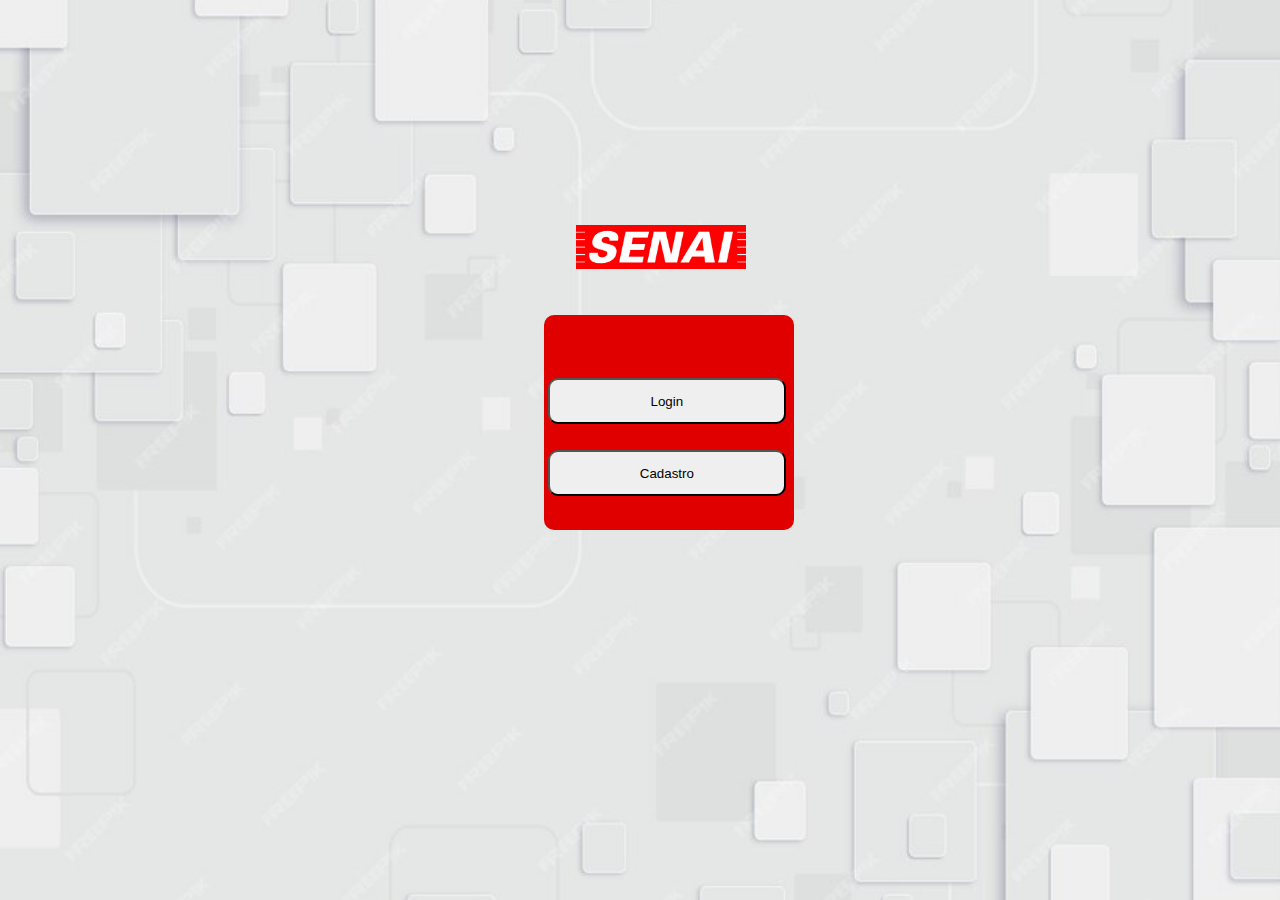
==== index.html @ d884ccf9 "Tela inicial - sprint 1" ====
<!DOCTYPE html>
<html lang="pt-BR">
<head>
    <meta charset="UTF-8">
    <meta name="viewport" content="width=device-width, initial-scale=1.0">
    <title>Senai - Reservas de salas</title>
    <link rel="stylesheet" href="styles.css">
</head>
<body>
    <header></header>
    <main>
        <section>
            <img src="senaisplogo.png" alt="Logo senai-SP"/>
        </section>
        <section>
            <button class="botao1" onclick="window.location.href='login.html'">Login</button>            
        </section>
        <section>           
            <button class="botao2" onclick="window.location.href='cadastro.html'">Cadastro</button>
        </section>
    </main>
    <div class="retangulo"></div>
    <!-- <div class="retangulo1"></div>
    <div class="retangulo2"></div> -->
</body>
</html>
---- styles.css ----
* {
    margin: 0; /*remove a margem padrão de todos os elementos */
    padding: 0; /*remove o padding de todos os elementos */
    box-sizing: border-box; /*Inclui bordas e preenchimentos no calculo da largura e altura do elementos*/
  }

  body{
    background-image: url(imagem_de_fundo.jpg);
    background-size: cover; /* Faz a imagem cobrir toda a área disponível */
    background-position: center; /* Centraliza a imagem */
    background-repeat: no-repeat; /* Evita que a imagem se repita */
    height: 100vh; /* Faz com que o elemento ocupe 100% da altura da viewport */
    color: white; /* Cor do texto, para contraste com a imagem */
   
}



main{
    padding: 30px;
    text-align: center;
}

main img {
    max-width: 170px;
    top: 25%;
    position: absolute;
    left: 45%;
}

.retangulo {
    width: 308px; /* Largura do retângulo */
    height: 215px; /* Altura do retângulo */
    background-color: #E00000; /* Cor de fundo do retângulo */
    border-radius: 10px; /* Arredondar os cantos (opcional) */
    max-width: 250px;
    top: 35%;
    position: absolute;
    left: 42.5%;
}

.botao1 {
    width: 238px; /* Largura do retângulo */
    height: 46px; /* Altura do retângulo */
    background-color: #EFEFEF; /* Cor de fundo do retângulo */
    border-radius: 10px; /* Arredondar os cantos (opcional) */
    max-width: 250px;
    top: 42%;
    position: absolute;
    left: 42.8%;
    z-index: 1;
    cursor: pointer;
}


.botao2 {
    width: 238px; /* Largura do retângulo */
    height: 46px; /* Altura do retângulo */
    background-color: #EFEFEF; /* Cor de fundo do retângulo */
    border-radius: 10px; /* Arredondar os cantos (opcional) */
    max-width: 250px;
    top: 50%;
    position: absolute;
    left: 42.8%;
    z-index: 1;
    cursor: pointer;
}
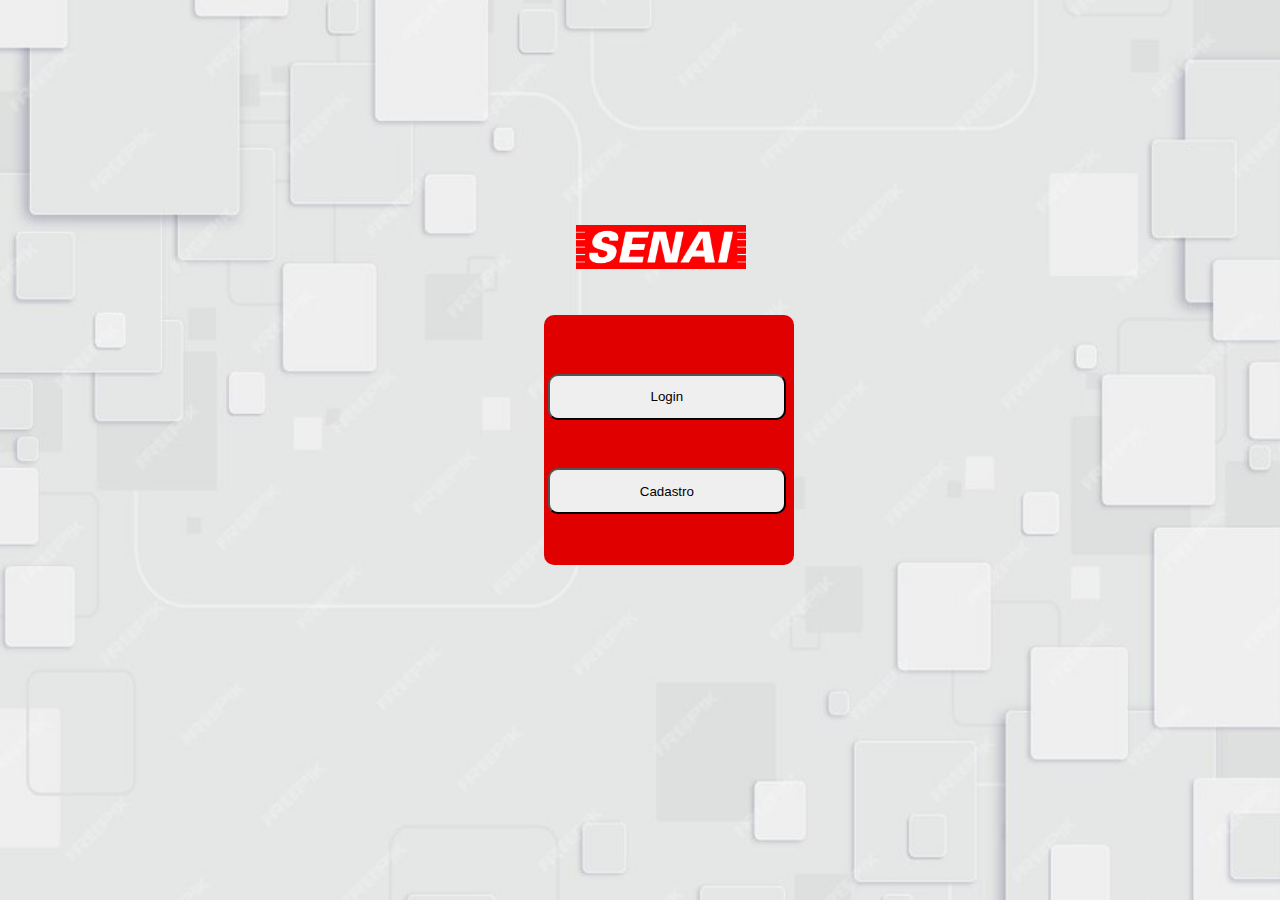
==== commit 235765b1: "sprint1" ====
--- a/index.html
+++ b/index.html
@@ -1,26 +1,22 @@
 <!DOCTYPE html>
 <html lang="pt-BR">
-<head>
+<head> <!--CABEÇALHO-->
     <meta charset="UTF-8">
     <meta name="viewport" content="width=device-width, initial-scale=1.0">
     <title>Senai - Reservas de salas</title>
     <link rel="stylesheet" href="styles.css">
-</head>
-<body>
-    <header></header>
-    <main>
-        <section>
+</head><!--FIM DO CABEÇALHO-->
+<body><!--COMEÇO DO CORPO-->
+    <main> <!--define a área princiapal do conteudo da tela-->
+        <section> <!--Agrupa um conteudo-->
             <img src="senaisplogo.png" alt="Logo senai-SP"/>
         </section>
         <section>
-            <button class="botao1" onclick="window.location.href='login.html'">Login</button>            
+            <button class="botao1" onclick="window.location.href='login.html'">Login</button><!--Botão que redireciona para a tela de login-->          
         </section>
         <section>           
-            <button class="botao2" onclick="window.location.href='cadastro.html'">Cadastro</button>
+            <button class="botao2" onclick="window.location.href='cadastro.html'">Cadastro</button><!--Botão que redireciona para a tela de cadastro--> 
         </section>
     </main>
-    <div class="retangulo"></div>
-    <!-- <div class="retangulo1"></div>
-    <div class="retangulo2"></div> -->
-</body>
-</html>+    <div class="retangulo"></div> <!--O uso da tag div para aplicação de estilos CSS a um bloco de conteúdo.-->
+</body><!--Fechamento do corpo-->--- a/styles.css
+++ b/styles.css
@@ -4,68 +4,210 @@
     box-sizing: border-box; /*Inclui bordas e preenchimentos no calculo da largura e altura do elementos*/
   }
 
-  body{
-    background-image: url(imagem_de_fundo.jpg);
+  body{ /*Corpo*/
+    background-image: url(imagem_de_fundo.jpg); /*imagem de fundo*/
     background-size: cover; /* Faz a imagem cobrir toda a área disponível */
     background-position: center; /* Centraliza a imagem */
     background-repeat: no-repeat; /* Evita que a imagem se repita */
     height: 100vh; /* Faz com que o elemento ocupe 100% da altura da viewport */
     color: white; /* Cor do texto, para contraste com a imagem */
+    font-family: Arial, sans-serif;
+    display: flex;
+    justify-content: center;
+    align-items: center;
+    height: 100vh;
+    margin: 0;
    
 }
 
-
-
-main{
+main{ /*Configurações da logo senai*/
     padding: 30px;
     text-align: center;
 }
 
-main img {
+main img { /*Configurações da logo senai*/
     max-width: 170px;
     top: 25%;
     position: absolute;
     left: 45%;
 }
 
-.retangulo {
-    width: 308px; /* Largura do retângulo */
-    height: 215px; /* Altura do retângulo */
-    background-color: #E00000; /* Cor de fundo do retângulo */
-    border-radius: 10px; /* Arredondar os cantos (opcional) */
+.retangulo { /*Retângulo base inical e login*/ 
+    width: 308px; 
+    height: 250px; 
+    background-color: #E00000; 
+    border-radius: 10px; 
     max-width: 250px;
     top: 35%;
     position: absolute;
     left: 42.5%;
 }
 
-.botao1 {
-    width: 238px; /* Largura do retângulo */
-    height: 46px; /* Altura do retângulo */
-    background-color: #EFEFEF; /* Cor de fundo do retângulo */
-    border-radius: 10px; /* Arredondar os cantos (opcional) */
-    max-width: 250px;
-    top: 42%;
-    position: absolute;
-    left: 42.8%;
-    z-index: 1;
-    cursor: pointer;
-}
-
-
-.botao2 {
-    width: 238px; /* Largura do retângulo */
-    height: 46px; /* Altura do retângulo */
-    background-color: #EFEFEF; /* Cor de fundo do retângulo */
-    border-radius: 10px; /* Arredondar os cantos (opcional) */
-    max-width: 250px;
-    top: 50%;
-    position: absolute;
-    left: 42.8%;
-    z-index: 1;
-    cursor: pointer;
-}
-
-
-
-
+.retangulo4 { /*Retângulo base Cadastro*/ 
+    width: 308px; 
+    height: 335px; 
+    background-color: #E00000;
+    border-radius: 10px; 
+    max-width: 250px;
+    top: 35%;
+    position: absolute;
+    left: 42.5%;
+}
+
+.botao1 { /*redireciona para login*/
+    width: 238px; 
+    height: 46px;
+    background-color: #EFEFEF; 
+    border-radius: 10px; 
+    max-width: 250px;
+    top: 41.5%;
+    position: absolute;
+    left: 42.8%;
+    z-index: 1;
+    cursor: pointer;
+}
+
+
+.botao2 { /*redireciona para cadastro*/
+    width: 238px; 
+    height: 46px; 
+    background-color: #EFEFEF;
+    border-radius: 10px;
+    max-width: 250px;
+    top: 52%;
+    position: absolute;
+    left: 42.8%;
+    z-index: 1;
+    cursor: pointer;
+}
+
+.retangulo1{ /*Área email (login)*/
+    width: 238px; 
+    height: 46px; 
+    background-color: #EFEFEF; 
+    border-radius: 10px; 
+    max-width: 250px;
+    top: 41.5%;
+    position: absolute;
+    left: 42.8%;
+    text-align: center;
+    padding: 13px;
+    color: #000000;
+    
+    
+}
+
+.retangulo2{ /*Área senha (login)*/
+    width: 238px; 
+    height: 46px; 
+    background-color: #EFEFEF; 
+    border-radius: 10px; 
+    max-width: 250px;
+    top: 52%;
+    position: absolute;
+    left: 42.8%;
+    text-align: center;
+    padding: 13px;
+    color: #000000;
+}
+
+.retangulo5{ /*Área email (cadastro)*/
+    width: 238px;  
+    height: 46px; 
+    background-color: #EFEFEF; 
+    border-radius: 10px; 
+    max-width: 250px;
+    top: 52%;
+    position: absolute;
+    left: 42.8%;
+    text-align: center;
+    padding: 13px;
+    color: #000000;
+    
+    
+}
+
+.retangulo6{ /*Área senha (cadastro)*/
+    width: 238px; 
+    height: 46px; 
+    background-color: #EFEFEF; 
+    border-radius: 10px; 
+    max-width: 250px;
+    top: 62%;
+    position: absolute;
+    left: 42.8%;
+    text-align: center;
+    padding: 13px;
+    color: #000000;
+}
+
+.retangulo7{ /*Área nome completo (cadastro)*/
+    width: 238px; 
+    height: 46px;
+    background-color: #EFEFEF; 
+    border-radius: 10px; 
+    max-width: 250px;
+    top: 41%;
+    position: absolute;
+    left: 42.8%;
+    text-align: center;
+    padding: 13px;
+    color: #000000;
+}
+
+
+.botao3 { /*redireciona para tela inicial (login)*/
+    width: 126px; 
+    height: 26px; 
+    background-color: #C0BABA; 
+    border-radius: 10px; 
+    max-width: 250px;
+    top: 64.5%;
+    position: absolute;
+    left: 47%;
+    z-index: 1;
+    cursor: pointer;
+}
+
+.botao4{ /*redireciona para entrar no site (login)*/
+    width: 99px; 
+    height: 26px; 
+    background-color: #C0BABA; 
+    border-radius: 10px;
+    max-width: 250px;
+    top: 60%;
+    position: absolute;
+    left: 47.8%;
+    z-index: 1;
+    cursor: pointer;
+}
+
+.botao5 { /*redireciona para tela inicial (cadastro)*/
+    width: 126px; 
+    height: 26px; 
+    background-color: #C0BABA; 
+    border-radius: 10px; 
+    max-width: 250px;
+    top: 76%;
+    position: absolute;
+    left: 47%;
+    z-index: 1;
+    cursor: pointer;
+}
+
+.botao6{ /*redireciona para entrar no site (cadastro)*/
+    width: 99px; 
+    height: 26px; 
+    background-color: #C0BABA; 
+    border-radius: 10px; 
+    max-width: 250px;
+    top: 71.2%;
+    position: absolute;
+    left: 47.8%;
+    z-index: 1;
+    cursor: pointer;
+}
+
+
+
+
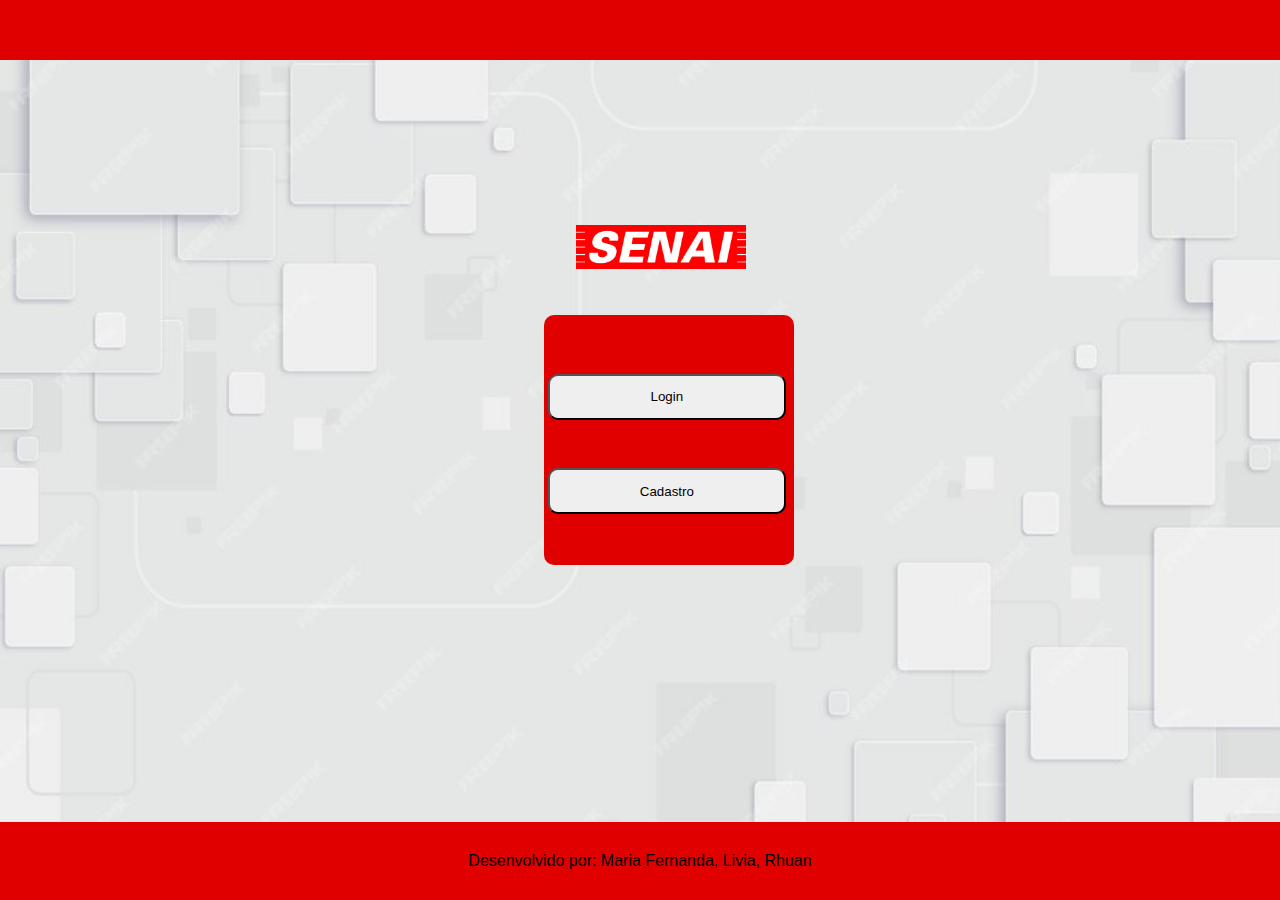
==== commit 025024e6: "Sprint 1" ====
--- a/index.html
+++ b/index.html
@@ -7,6 +7,9 @@
     <link rel="stylesheet" href="styles.css">
 </head><!--FIM DO CABEÇALHO-->
 <body><!--COMEÇO DO CORPO-->
+    <header>
+        <p></p>
+    </header>
     <main> <!--define a área princiapal do conteudo da tela-->
         <section> <!--Agrupa um conteudo-->
             <img src="senaisplogo.png" alt="Logo senai-SP"/>
@@ -18,5 +21,8 @@
             <button class="botao2" onclick="window.location.href='cadastro.html'">Cadastro</button><!--Botão que redireciona para a tela de cadastro--> 
         </section>
     </main>
+    <footer>
+        <p>Desenvolvido por: Maria Fernanda, Livia, Rhuan</p>
+    </footer>
     <div class="retangulo"></div> <!--O uso da tag div para aplicação de estilos CSS a um bloco de conteúdo.-->
 </body><!--Fechamento do corpo-->--- a/styles.css
+++ b/styles.css
@@ -1,213 +1,236 @@
 * {
-    margin: 0; /*remove a margem padrão de todos os elementos */
-    padding: 0; /*remove o padding de todos os elementos */
-    box-sizing: border-box; /*Inclui bordas e preenchimentos no calculo da largura e altura do elementos*/
-  }
-
-  body{ /*Corpo*/
-    background-image: url(imagem_de_fundo.jpg); /*imagem de fundo*/
-    background-size: cover; /* Faz a imagem cobrir toda a área disponível */
-    background-position: center; /* Centraliza a imagem */
-    background-repeat: no-repeat; /* Evita que a imagem se repita */
-    height: 100vh; /* Faz com que o elemento ocupe 100% da altura da viewport */
-    color: white; /* Cor do texto, para contraste com a imagem */
-    font-family: Arial, sans-serif;
-    display: flex;
-    justify-content: center;
-    align-items: center;
-    height: 100vh;
-    margin: 0;
-   
-}
-
-main{ /*Configurações da logo senai*/
+  margin: 0; /*remove a margem padrão de todos os elementos */
+  padding: 0; /*remove o padding de todos os elementos */
+  box-sizing: border-box; /*Inclui bordas e preenchimentos no calculo da largura e altura do elementos*/
+}
+
+body {
+  /*Corpo*/
+  background-image: url(imagem_de_fundo.jpg); /*imagem de fundo*/
+  background-size: cover; /* Faz a imagem cobrir toda a área disponível */
+  background-position: center; /* Centraliza a imagem */
+  background-repeat: no-repeat; /* Evita que a imagem se repita */
+  height: 100vh; /* Faz com que o elemento ocupe 100% da altura da viewport */
+  color: rgb(0, 0, 0); /* Cor do texto, para contraste com a imagem */
+  font-family: Arial, sans-serif;
+  display: flex;
+  justify-content: center;
+  align-items: center;
+  margin: 0;
+}
+
+header {
+    background-color: #e00000;
     padding: 30px;
     text-align: center;
-}
-
-main img { /*Configurações da logo senai*/
-    max-width: 170px;
-    top: 25%;
+    width: 100%;
     position: absolute;
-    left: 45%;
-}
-
-.retangulo { /*Retângulo base inical e login*/ 
-    width: 308px; 
-    height: 250px; 
-    background-color: #E00000; 
-    border-radius: 10px; 
-    max-width: 250px;
-    top: 35%;
+    top: 0;
+}
+
+main {
+  /*Configurações da logo senai*/
+  padding: 30px;
+  text-align: center;
+}
+
+main img {
+  /*Configurações da logo senai*/
+  max-width: 170px;
+  top: 25%;
+  position: absolute;
+  left: 45%;
+}
+
+.retangulo {
+  /*Retângulo base inical e login*/
+  width: 308px;
+  height: 250px;
+  background-color: #e00000;
+  border-radius: 10px;
+  max-width: 250px;
+  top: 35%;
+  position: absolute;
+  left: 42.5%;
+}
+
+.retangulo4 {
+  /*Retângulo base Cadastro*/
+  width: 308px;
+  height: 335px;
+  background-color: #e00000;
+  border-radius: 10px;
+  max-width: 250px;
+  top: 35%;
+  position: absolute;
+  left: 42.5%;
+}
+
+.botao1 {
+  /*redireciona para login*/
+  width: 238px;
+  height: 46px;
+  background-color: #efefef;
+  border-radius: 10px;
+  max-width: 250px;
+  top: 41.5%;
+  position: absolute;
+  left: 42.8%;
+  z-index: 1;
+  cursor: pointer;
+}
+
+.botao2 {
+  /*redireciona para cadastro*/
+  width: 238px;
+  height: 46px;
+  background-color: #efefef;
+  border-radius: 10px;
+  max-width: 250px;
+  top: 52%;
+  position: absolute;
+  left: 42.8%;
+  z-index: 1;
+  cursor: pointer;
+}
+
+.retangulo1 {
+  /*Área email (login)*/
+  width: 238px;
+  height: 46px;
+  background-color: #efefef;
+  border-radius: 10px;
+  max-width: 250px;
+  top: 41.5%;
+  position: absolute;
+  left: 42.8%;
+  text-align: center;
+  padding: 13px;
+  color: #000000;
+}
+
+.retangulo2 {
+  /*Área senha (login)*/
+  width: 238px;
+  height: 46px;
+  background-color: #efefef;
+  border-radius: 10px;
+  max-width: 250px;
+  top: 52%;
+  position: absolute;
+  left: 42.8%;
+  text-align: center;
+  padding: 13px;
+  color: #000000;
+}
+
+.retangulo5 {
+  /*Área email (cadastro)*/
+  width: 238px;
+  height: 46px;
+  background-color: #efefef;
+  border-radius: 10px;
+  max-width: 250px;
+  top: 52%;
+  position: absolute;
+  left: 42.8%;
+  text-align: center;
+  padding: 13px;
+  color: #000000;
+}
+
+.retangulo6 {
+  /*Área senha (cadastro)*/
+  width: 238px;
+  height: 46px;
+  background-color: #efefef;
+  border-radius: 10px;
+  max-width: 250px;
+  top: 62%;
+  position: absolute;
+  left: 42.8%;
+  text-align: center;
+  padding: 13px;
+  color: #000000;
+}
+
+.retangulo7 {
+  /*Área nome completo (cadastro)*/
+  width: 238px;
+  height: 46px;
+  background-color: #efefef;
+  border-radius: 10px;
+  max-width: 250px;
+  top: 41%;
+  position: absolute;
+  left: 42.8%;
+  text-align: center;
+  padding: 13px;
+  color: #000000;
+}
+
+.botao3 {
+  /*redireciona para tela inicial (login)*/
+  width: 126px;
+  height: 26px;
+  background-color: #c0baba;
+  border-radius: 10px;
+  max-width: 250px;
+  top: 64.5%;
+  position: absolute;
+  left: 47%;
+  z-index: 1;
+  cursor: pointer;
+}
+
+.botao4 {
+  /*redireciona para entrar no site (login)*/
+  width: 99px;
+  height: 26px;
+  background-color: #c0baba;
+  border-radius: 10px;
+  max-width: 250px;
+  top: 60%;
+  position: absolute;
+  left: 47.8%;
+  z-index: 1;
+  cursor: pointer;
+}
+
+.botao5 {
+  /*redireciona para tela inicial (cadastro)*/
+  width: 126px;
+  height: 26px;
+  background-color: #c0baba;
+  border-radius: 10px;
+  max-width: 250px;
+  top: 76%;
+  position: absolute;
+  left: 47%;
+  z-index: 1;
+  cursor: pointer;
+}
+
+.botao6 {
+  /*redireciona para entrar no site (cadastro)*/
+  width: 99px;
+  height: 26px;
+  background-color: #c0baba;
+  border-radius: 10px;
+  max-width: 250px;
+  top: 71.2%;
+  position: absolute;
+  left: 47.8%;
+  z-index: 1;
+  cursor: pointer;
+}
+
+footer {
+    background-color: #e00000;/*cor de fundo*/
+    padding: 30px;
     position: absolute;
-    left: 42.5%;
-}
-
-.retangulo4 { /*Retângulo base Cadastro*/ 
-    width: 308px; 
-    height: 335px; 
-    background-color: #E00000;
-    border-radius: 10px; 
-    max-width: 250px;
-    top: 35%;
-    position: absolute;
-    left: 42.5%;
-}
-
-.botao1 { /*redireciona para login*/
-    width: 238px; 
-    height: 46px;
-    background-color: #EFEFEF; 
-    border-radius: 10px; 
-    max-width: 250px;
-    top: 41.5%;
-    position: absolute;
-    left: 42.8%;
-    z-index: 1;
-    cursor: pointer;
-}
-
-
-.botao2 { /*redireciona para cadastro*/
-    width: 238px; 
-    height: 46px; 
-    background-color: #EFEFEF;
-    border-radius: 10px;
-    max-width: 250px;
-    top: 52%;
-    position: absolute;
-    left: 42.8%;
-    z-index: 1;
-    cursor: pointer;
-}
-
-.retangulo1{ /*Área email (login)*/
-    width: 238px; 
-    height: 46px; 
-    background-color: #EFEFEF; 
-    border-radius: 10px; 
-    max-width: 250px;
-    top: 41.5%;
-    position: absolute;
-    left: 42.8%;
-    text-align: center;
-    padding: 13px;
-    color: #000000;
-    
-    
-}
-
-.retangulo2{ /*Área senha (login)*/
-    width: 238px; 
-    height: 46px; 
-    background-color: #EFEFEF; 
-    border-radius: 10px; 
-    max-width: 250px;
-    top: 52%;
-    position: absolute;
-    left: 42.8%;
-    text-align: center;
-    padding: 13px;
-    color: #000000;
-}
-
-.retangulo5{ /*Área email (cadastro)*/
-    width: 238px;  
-    height: 46px; 
-    background-color: #EFEFEF; 
-    border-radius: 10px; 
-    max-width: 250px;
-    top: 52%;
-    position: absolute;
-    left: 42.8%;
-    text-align: center;
-    padding: 13px;
-    color: #000000;
-    
-    
-}
-
-.retangulo6{ /*Área senha (cadastro)*/
-    width: 238px; 
-    height: 46px; 
-    background-color: #EFEFEF; 
-    border-radius: 10px; 
-    max-width: 250px;
-    top: 62%;
-    position: absolute;
-    left: 42.8%;
-    text-align: center;
-    padding: 13px;
-    color: #000000;
-}
-
-.retangulo7{ /*Área nome completo (cadastro)*/
-    width: 238px; 
-    height: 46px;
-    background-color: #EFEFEF; 
-    border-radius: 10px; 
-    max-width: 250px;
-    top: 41%;
-    position: absolute;
-    left: 42.8%;
-    text-align: center;
-    padding: 13px;
-    color: #000000;
-}
-
-
-.botao3 { /*redireciona para tela inicial (login)*/
-    width: 126px; 
-    height: 26px; 
-    background-color: #C0BABA; 
-    border-radius: 10px; 
-    max-width: 250px;
-    top: 64.5%;
-    position: absolute;
-    left: 47%;
-    z-index: 1;
-    cursor: pointer;
-}
-
-.botao4{ /*redireciona para entrar no site (login)*/
-    width: 99px; 
-    height: 26px; 
-    background-color: #C0BABA; 
-    border-radius: 10px;
-    max-width: 250px;
-    top: 60%;
-    position: absolute;
-    left: 47.8%;
-    z-index: 1;
-    cursor: pointer;
-}
-
-.botao5 { /*redireciona para tela inicial (cadastro)*/
-    width: 126px; 
-    height: 26px; 
-    background-color: #C0BABA; 
-    border-radius: 10px; 
-    max-width: 250px;
-    top: 76%;
-    position: absolute;
-    left: 47%;
-    z-index: 1;
-    cursor: pointer;
-}
-
-.botao6{ /*redireciona para entrar no site (cadastro)*/
-    width: 99px; 
-    height: 26px; 
-    background-color: #C0BABA; 
-    border-radius: 10px; 
-    max-width: 250px;
-    top: 71.2%;
-    position: absolute;
-    left: 47.8%;
-    z-index: 1;
-    cursor: pointer;
-}
-
-
-
-
+    text-align: center; /*alinha o texto no radapé da tela */
+    bottom: 0;/*A linha do rodapé abaixo da página */
+    position: absolute;/*Posiciona o radapé de forma absoluta em relação ao body*/
+    width: 100%;/*Define a largura do rodapé como 100% da janela de vizualização*/
+  }
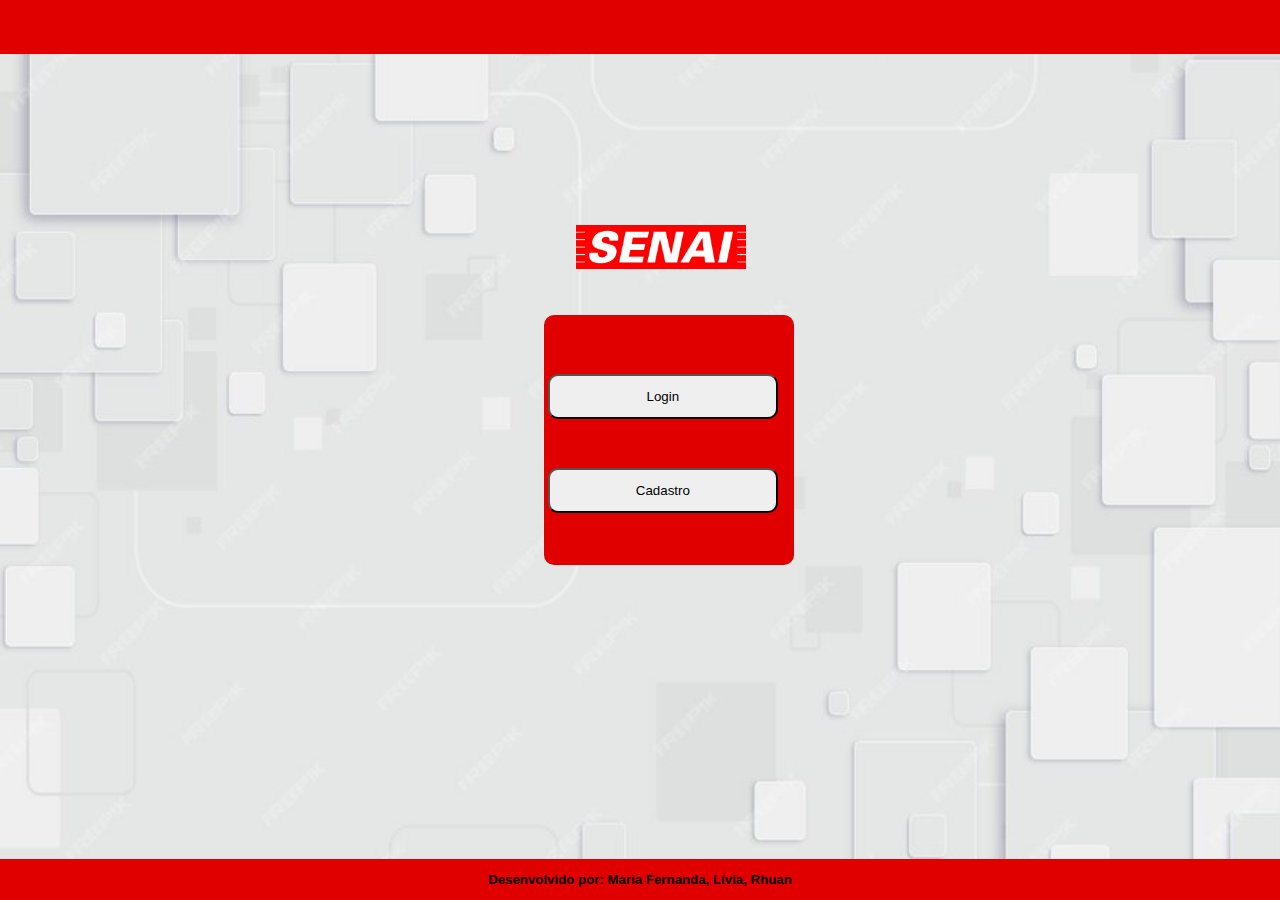
==== commit c4595135: "02_10" ====
--- a/index.html
+++ b/index.html
@@ -14,7 +14,7 @@
         <section> <!--Agrupa um conteudo-->
             <img src="senaisplogo.png" alt="Logo senai-SP"/>
         </section>
-        <section>
+        <section >
             <button class="botao1" onclick="window.location.href='login.html'">Login</button><!--Botão que redireciona para a tela de login-->          
         </section>
         <section>           
@@ -22,7 +22,7 @@
         </section>
     </main>
     <footer>
-        <p>Desenvolvido por: Maria Fernanda, Livia, Rhuan</p>
+        <h5>Desenvolvido por: Maria Fernanda, Lívia, Rhuan</h5>
     </footer>
     <div class="retangulo"></div> <!--O uso da tag div para aplicação de estilos CSS a um bloco de conteúdo.-->
 </body><!--Fechamento do corpo-->--- a/styles.css
+++ b/styles.css
@@ -21,7 +21,7 @@
 
 header {
     background-color: #e00000;
-    padding: 30px;
+    padding: 27px;
     text-align: center;
     width: 100%;
     position: absolute;
@@ -56,20 +56,21 @@
 
 .retangulo4 {
   /*Retângulo base Cadastro*/
-  width: 308px;
-  height: 335px;
+  width: 330px;
+  height: 280px;
   background-color: #e00000;
   border-radius: 10px;
   max-width: 250px;
   top: 35%;
   position: absolute;
   left: 42.5%;
+  padding: 20px 3px 40px 100px;
 }
 
 .botao1 {
   /*redireciona para login*/
-  width: 238px;
-  height: 46px;
+  width: 230px;
+  height: 45px;
   background-color: #efefef;
   border-radius: 10px;
   max-width: 250px;
@@ -82,8 +83,8 @@
 
 .botao2 {
   /*redireciona para cadastro*/
-  width: 238px;
-  height: 46px;
+  width: 230px;
+  height: 45px;
   background-color: #efefef;
   border-radius: 10px;
   max-width: 250px;
@@ -96,14 +97,14 @@
 
 .retangulo1 {
   /*Área email (login)*/
-  width: 238px;
-  height: 46px;
+  width: 200px;
+  height: 45px;
   background-color: #efefef;
   border-radius: 10px;
   max-width: 250px;
   top: 41.5%;
   position: absolute;
-  left: 42.8%;
+  left: 44%;
   text-align: center;
   padding: 13px;
   color: #000000;
@@ -111,14 +112,14 @@
 
 .retangulo2 {
   /*Área senha (login)*/
-  width: 238px;
-  height: 46px;
+  width: 200px;
+  height: 45px;
   background-color: #efefef;
   border-radius: 10px;
   max-width: 250px;
   top: 52%;
   position: absolute;
-  left: 42.8%;
+  left: 44%;
   text-align: center;
   padding: 13px;
   color: #000000;
@@ -227,7 +228,7 @@
 
 footer {
     background-color: #e00000;/*cor de fundo*/
-    padding: 30px;
+    padding: 13px;
     position: absolute;
     text-align: center; /*alinha o texto no radapé da tela */
     bottom: 0;/*A linha do rodapé abaixo da página */
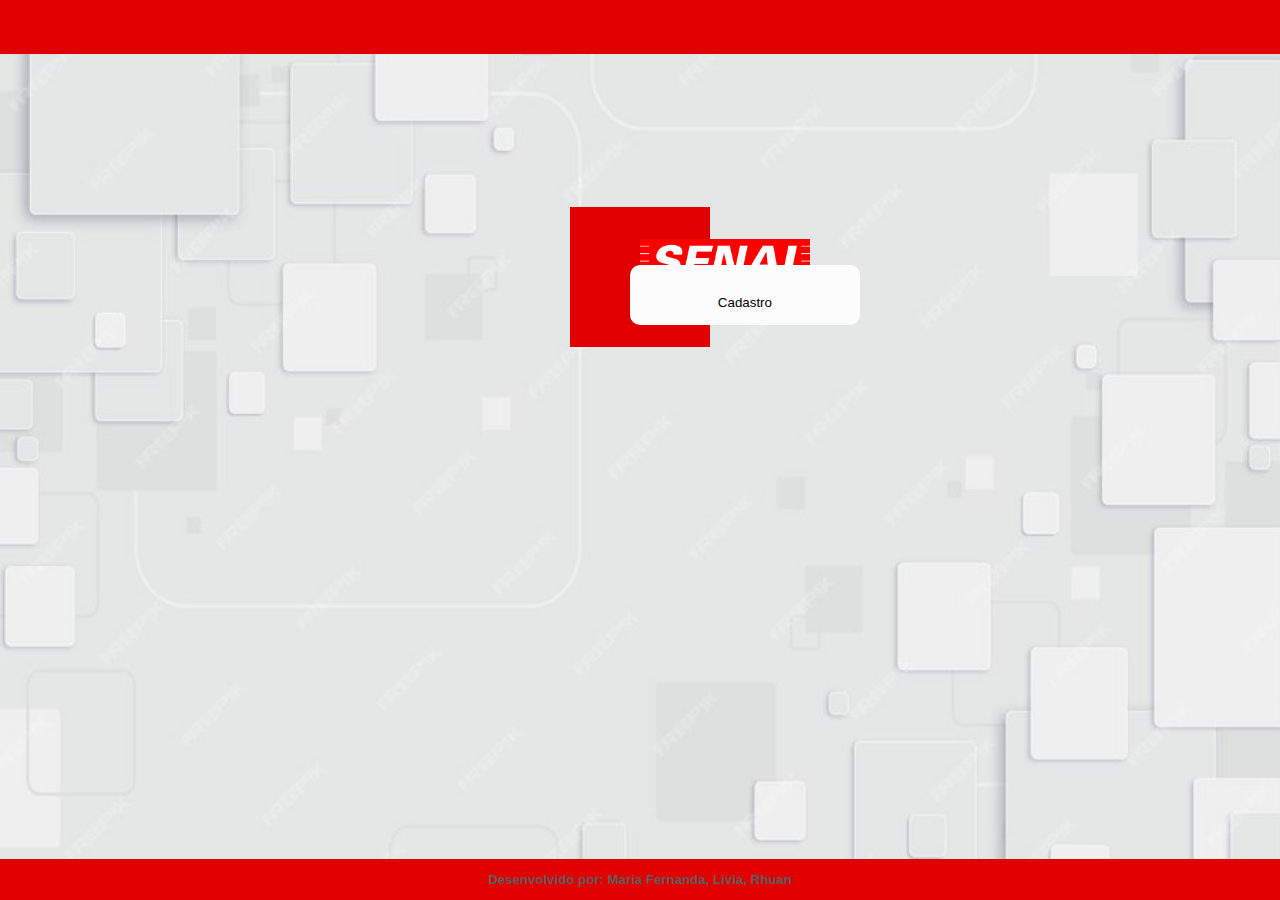
==== commit e9c66a12: "16-10" ====
--- a/index.html
+++ b/index.html
@@ -13,16 +13,13 @@
     <main> <!--define a área princiapal do conteudo da tela-->
         <section> <!--Agrupa um conteudo-->
             <img src="senaisplogo.png" alt="Logo senai-SP"/>
-        </section>
-        <section >
-            <button class="botao1" onclick="window.location.href='login.html'">Login</button><!--Botão que redireciona para a tela de login-->          
-        </section>
-        <section>           
+        
+            <button class="botao1" onclick="window.location.href='login.html'">Login</button><!--Botão que redireciona para a tela de login-->                    
             <button class="botao2" onclick="window.location.href='cadastro.html'">Cadastro</button><!--Botão que redireciona para a tela de cadastro--> 
-        </section>
+        <section>
     </main>
     <footer>
         <h5>Desenvolvido por: Maria Fernanda, Lívia, Rhuan</h5>
     </footer>
-    <div class="retangulo"></div> <!--O uso da tag div para aplicação de estilos CSS a um bloco de conteúdo.-->
+
 </body><!--Fechamento do corpo-->--- a/styles.css
+++ b/styles.css
@@ -29,63 +29,71 @@
 }
 
 main {
-  /*Configurações da logo senai*/
-  padding: 30px;
-  text-align: center;
+  padding: 70px;
+  text-align: center;
+  display: flex;
+  background-color: #e00000;
+    position: absolute;
+  max-width: 170px;
+  top: 23%;
+  justify-content: center;
+
 }
 
 main img {
-  /*Configurações da logo senai*/
+  /* Configurações da logo senai login */
+  position: absolute;
   max-width: 170px;
-  top: 25%;
-  position: absolute;
-  left: 45%;
-}
-
-.retangulo {
-  /*Retângulo base inical e login*/
-  width: 308px;
-  height: 250px;
+  top: 23%;
+  justify-content: center;
+}
+
+.logoSenai{ /*CADASTRO */
+  position: absolute;
+  max-width: 170px;
+  top: 23%;
+  justify-content: center;
+} 
+.telaInicial{
+flex: 1;
+}
+
+.containerCadastro {
   background-color: #e00000;
-  border-radius: 10px;
-  max-width: 250px;
-  top: 35%;
-  position: absolute;
-  left: 42.5%;
-}
-
-.retangulo4 {
-  /*Retângulo base Cadastro*/
-  width: 330px;
-  height: 280px;
-  background-color: #e00000;
-  border-radius: 10px;
-  max-width: 250px;
-  top: 35%;
-  position: absolute;
-  left: 42.5%;
-  padding: 20px 3px 40px 100px;
+  flex-direction: row;
+  border-radius: 10px;
+  flex: 1;
+}
+.formulario-cadastro{
+  justify-content: center;
+
+}
+
+.formulario-login{
+  justify-content: center;
 }
 
 .botao1 {
   /*redireciona para login*/
   width: 230px;
   height: 45px;
-  background-color: #efefef;
+  background-color: #fcfcfc;
   border-radius: 10px;
   max-width: 250px;
   top: 41.5%;
   position: absolute;
   left: 42.8%;
   z-index: 1;
-  cursor: pointer;
+  cursor: pointer; 
+  border: 0;
+
 }
 
 .botao2 {
   /*redireciona para cadastro*/
   width: 230px;
   height: 45px;
-  background-color: #efefef;
+  background-color: #fcfcfc;
   border-radius: 10px;
   max-width: 250px;
   top: 52%;
@@ -93,13 +101,15 @@
   left: 42.8%;
   z-index: 1;
   cursor: pointer;
+  border: 0;
+
 }
 
 .retangulo1 {
   /*Área email (login)*/
   width: 200px;
   height: 45px;
-  background-color: #efefef;
+  background-color: #fcfcfc;
   border-radius: 10px;
   max-width: 250px;
   top: 41.5%;
@@ -114,7 +124,7 @@
   /*Área senha (login)*/
   width: 200px;
   height: 45px;
-  background-color: #efefef;
+  background-color: #fcfcfc;
   border-radius: 10px;
   max-width: 250px;
   top: 52%;
@@ -125,49 +135,37 @@
   color: #000000;
 }
 
-.retangulo5 {
+.inputEmail {
   /*Área email (cadastro)*/
-  width: 238px;
-  height: 46px;
-  background-color: #efefef;
-  border-radius: 10px;
-  max-width: 250px;
-  top: 52%;
-  position: absolute;
-  left: 42.8%;
-  text-align: center;
-  padding: 13px;
-  color: #000000;
-}
-
-.retangulo6 {
+  background-color: #fcfcfc;
+  border-radius: 10px;
+  max-width: 250px;
+  text-align: center;
+  padding: 10px;
+  color: #000000;
+  margin-top: 2%;
+}
+
+.inputSenha {
   /*Área senha (cadastro)*/
-  width: 238px;
-  height: 46px;
-  background-color: #efefef;
-  border-radius: 10px;
-  max-width: 250px;
-  top: 62%;
-  position: absolute;
-  left: 42.8%;
-  text-align: center;
-  padding: 13px;
-  color: #000000;
-}
-
-.retangulo7 {
+  background-color: #fcfcfc;
+  border-radius: 10px;
+  max-width: 250px;
+  text-align: center;
+  padding: 10px;
+  color: #000000;
+  margin-top: 2%;
+}
+
+.inputNome {
   /*Área nome completo (cadastro)*/
-  width: 238px;
-  height: 46px;
-  background-color: #efefef;
-  border-radius: 10px;
-  max-width: 250px;
-  top: 41%;
-  position: absolute;
-  left: 42.8%;
-  text-align: center;
-  padding: 13px;
-  color: #000000;
+  background-color: #fcfcfc;
+  border-radius: 10px;
+  max-width: 250px;
+  text-align: center;
+  padding: 10px;
+  color: #000000;
+  margin-top: 2%;
 }
 
 .botao3 {
@@ -182,6 +180,7 @@
   left: 47%;
   z-index: 1;
   cursor: pointer;
+  border: 0;
 }
 
 .botao4 {
@@ -196,38 +195,39 @@
   left: 47.8%;
   z-index: 1;
   cursor: pointer;
+  border: 0;
+
 }
 
 .botao5 {
   /*redireciona para tela inicial (cadastro)*/
-  width: 126px;
-  height: 26px;
-  background-color: #c0baba;
-  border-radius: 10px;
-  max-width: 250px;
-  top: 76%;
-  position: absolute;
-  left: 47%;
-  z-index: 1;
-  cursor: pointer;
+  background-color: #c0baba;
+  border-radius: 10px;
+  max-width: 250px;
+  text-align: center;
+  padding: 10px;
+  z-index: 1;
+  cursor: pointer;
+  border: 0;
+  margin-top: 1%;
 }
 
 .botao6 {
   /*redireciona para entrar no site (cadastro)*/
-  width: 99px;
-  height: 26px;
-  background-color: #c0baba;
-  border-radius: 10px;
-  max-width: 250px;
-  top: 71.2%;
-  position: absolute;
-  left: 47.8%;
-  z-index: 1;
-  cursor: pointer;
+  background-color: #c0baba;
+  border-radius: 10px;
+  max-width: 250px;
+  text-align: center;
+  padding: 10px;
+  z-index: 1;
+  cursor: pointer;
+  border: 0;
+  margin-top: 1%;
 }
 
 footer {
     background-color: #e00000;/*cor de fundo*/
+    color: #5e5e5e;
     padding: 13px;
     position: absolute;
     text-align: center; /*alinha o texto no radapé da tela */
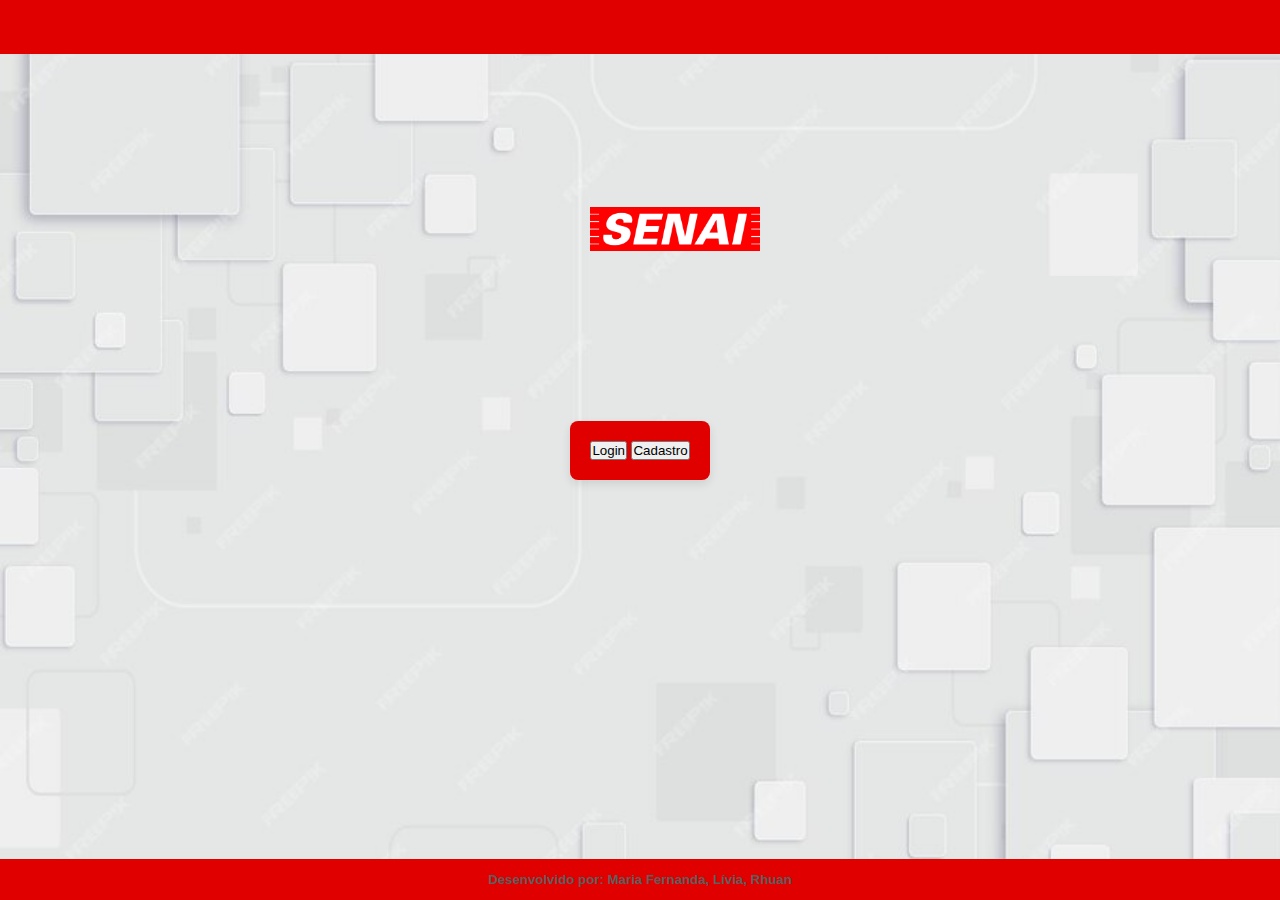
==== commit c90d58a9: "23_10" ====
--- a/index.html
+++ b/index.html
@@ -8,15 +8,13 @@
 </head><!--FIM DO CABEÇALHO-->
 <body><!--COMEÇO DO CORPO-->
     <header>
-        <p></p>
     </header>
     <main> <!--define a área princiapal do conteudo da tela-->
-        <section> <!--Agrupa um conteudo-->
+        <div id="telainicial"> <!--Agrupa um conteudo-->
             <img src="senaisplogo.png" alt="Logo senai-SP"/>
-        
-            <button class="botao1" onclick="window.location.href='login.html'">Login</button><!--Botão que redireciona para a tela de login-->                    
-            <button class="botao2" onclick="window.location.href='cadastro.html'">Cadastro</button><!--Botão que redireciona para a tela de cadastro--> 
-        <section>
+            <button onclick="window.location.href='login.html'">Login</button><!--Botão que redireciona para a tela de login-->                    
+            <button onclick="window.location.href='cadastro.html'">Cadastro</button><!--Botão que redireciona para a tela de cadastro--> 
+        <div>
     </main>
     <footer>
         <h5>Desenvolvido por: Maria Fernanda, Lívia, Rhuan</h5>
--- a/styles.css
+++ b/styles.css
@@ -29,15 +29,12 @@
 }
 
 main {
-  padding: 70px;
-  text-align: center;
-  display: flex;
+  max-width: 400px;
+  margin: auto;
+  padding: 20px;
   background-color: #e00000;
-    position: absolute;
-  max-width: 170px;
-  top: 23%;
-  justify-content: center;
-
+  border-radius: 8px;
+  box-shadow: 0 4px 10px rgba(0, 0, 0, 0.1);
 }
 
 main img {
@@ -48,91 +45,26 @@
   justify-content: center;
 }
 
-.logoSenai{ /*CADASTRO */
-  position: absolute;
-  max-width: 170px;
-  top: 23%;
-  justify-content: center;
-} 
-.telaInicial{
-flex: 1;
+
+.telainicial{
+  max-width: 400px;
+  padding: 20px;
+  border-radius: 8px;
+  box-shadow: 0 4px 10px rgba(0, 0, 0, 0.1);
 }
 
-.containerCadastro {
-  background-color: #e00000;
-  flex-direction: row;
-  border-radius: 10px;
-  flex: 1;
-}
-.formulario-cadastro{
-  justify-content: center;
-
+.formulario-login {
+  max-width: 400px;
+  padding: 20px;
+  border-radius: 8px;
+  box-shadow: 0 4px 10px rgba(0, 0, 0, 0.1);
 }
 
-.formulario-login{
-  justify-content: center;
-}
-
-.botao1 {
-  /*redireciona para login*/
-  width: 230px;
-  height: 45px;
-  background-color: #fcfcfc;
-  border-radius: 10px;
-  max-width: 250px;
-  top: 41.5%;
-  position: absolute;
-  left: 42.8%;
-  z-index: 1;
-  cursor: pointer; 
-  border: 0;
-
-}
-
-.botao2 {
-  /*redireciona para cadastro*/
-  width: 230px;
-  height: 45px;
-  background-color: #fcfcfc;
-  border-radius: 10px;
-  max-width: 250px;
-  top: 52%;
-  position: absolute;
-  left: 42.8%;
-  z-index: 1;
-  cursor: pointer;
-  border: 0;
-
-}
-
-.retangulo1 {
-  /*Área email (login)*/
-  width: 200px;
-  height: 45px;
-  background-color: #fcfcfc;
-  border-radius: 10px;
-  max-width: 250px;
-  top: 41.5%;
-  position: absolute;
-  left: 44%;
-  text-align: center;
-  padding: 13px;
-  color: #000000;
-}
-
-.retangulo2 {
-  /*Área senha (login)*/
-  width: 200px;
-  height: 45px;
-  background-color: #fcfcfc;
-  border-radius: 10px;
-  max-width: 250px;
-  top: 52%;
-  position: absolute;
-  left: 44%;
-  text-align: center;
-  padding: 13px;
-  color: #000000;
+.formulario-cadastro{
+  max-width: 400px;
+  padding: 20px;
+  border-radius: 8px;
+  box-shadow: 0 4px 10px rgba(0, 0, 0, 0.1);
 }
 
 .inputEmail {
@@ -168,63 +100,6 @@
   margin-top: 2%;
 }
 
-.botao3 {
-  /*redireciona para tela inicial (login)*/
-  width: 126px;
-  height: 26px;
-  background-color: #c0baba;
-  border-radius: 10px;
-  max-width: 250px;
-  top: 64.5%;
-  position: absolute;
-  left: 47%;
-  z-index: 1;
-  cursor: pointer;
-  border: 0;
-}
-
-.botao4 {
-  /*redireciona para entrar no site (login)*/
-  width: 99px;
-  height: 26px;
-  background-color: #c0baba;
-  border-radius: 10px;
-  max-width: 250px;
-  top: 60%;
-  position: absolute;
-  left: 47.8%;
-  z-index: 1;
-  cursor: pointer;
-  border: 0;
-
-}
-
-.botao5 {
-  /*redireciona para tela inicial (cadastro)*/
-  background-color: #c0baba;
-  border-radius: 10px;
-  max-width: 250px;
-  text-align: center;
-  padding: 10px;
-  z-index: 1;
-  cursor: pointer;
-  border: 0;
-  margin-top: 1%;
-}
-
-.botao6 {
-  /*redireciona para entrar no site (cadastro)*/
-  background-color: #c0baba;
-  border-radius: 10px;
-  max-width: 250px;
-  text-align: center;
-  padding: 10px;
-  z-index: 1;
-  cursor: pointer;
-  border: 0;
-  margin-top: 1%;
-}
-
 footer {
     background-color: #e00000;/*cor de fundo*/
     color: #5e5e5e;
